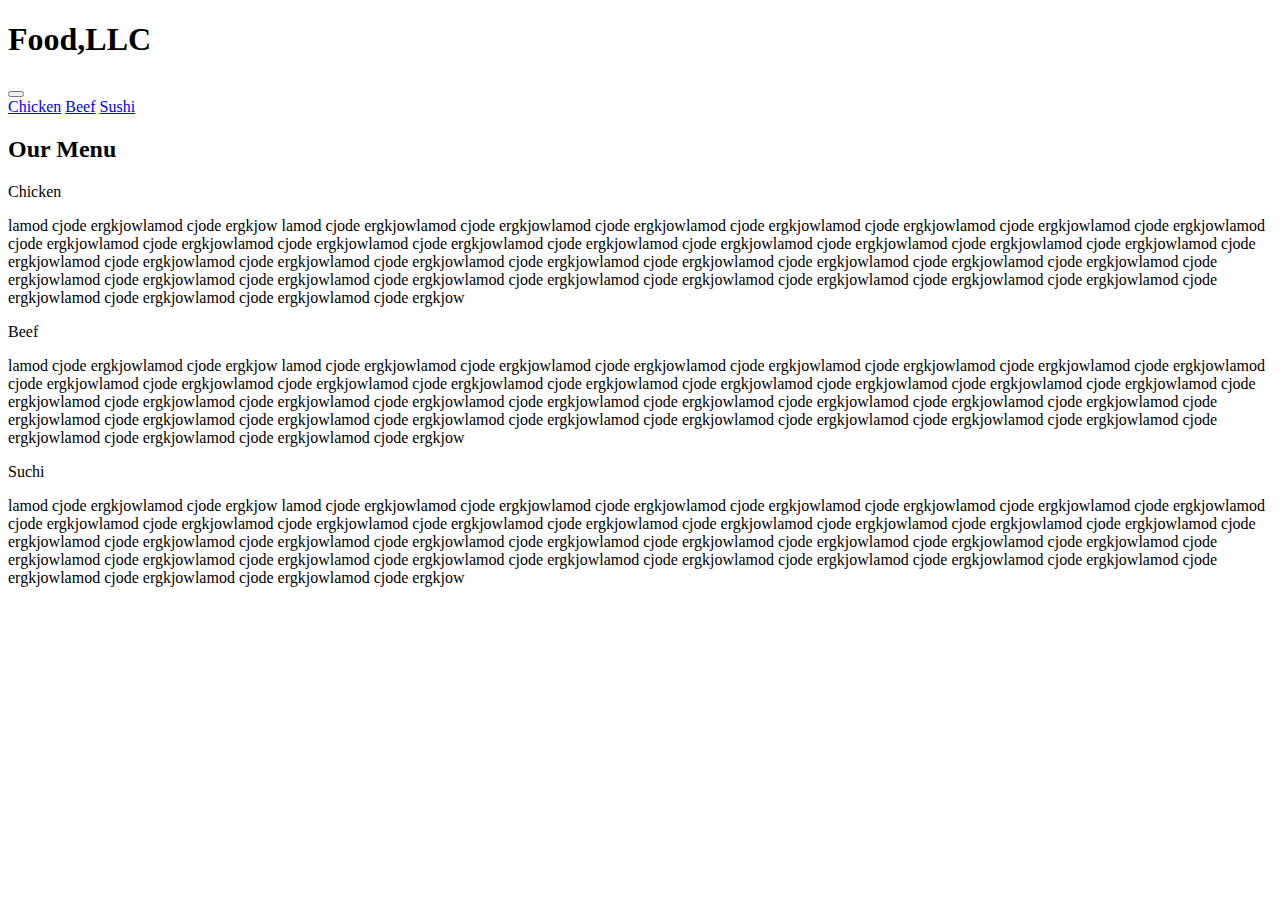
==== module3_sol/index.html @ 9dd18506 "index.html" ====
<!DOCTYPE html>
<html>
<head>
<meta charset="utf-8">
</head>
<body >
	<h1>Food,LLC</h1>
		<div class="dropdown">
	  		<button class="dropbtn"><div class="hor"></div>
			<div class="hor"></div>
			<div class="hor"></div></button>
	  		<div class="dropdown-content">
	    	<a href="#">Chicken</a>
	    	<a href="#">Beef</a>
	    	<a href="#">Sushi</a>
	  	</div>
	<h2>Our Menu</h2>
		<section class="column-lg-4 colmn-md-6 colmn-sm-12">
			<div>
				<p class="sub1">Chicken</p>
				<p class="content">
	                                    lamod cjode ergkjowlamod cjode ergkjow lamod cjode ergkjowlamod cjode ergkjowlamod cjode ergkjowlamod cjode ergkjowlamod cjode ergkjowlamod cjode ergkjowlamod cjode ergkjowlamod cjode ergkjowlamod cjode ergkjowlamod cjode ergkjowlamod cjode ergkjowlamod cjode ergkjowlamod cjode ergkjowlamod cjode ergkjowlamod cjode ergkjowlamod cjode ergkjowlamod cjode ergkjowlamod cjode ergkjowlamod cjode ergkjowlamod cjode ergkjowlamod cjode ergkjowlamod cjode ergkjowlamod cjode ergkjowlamod cjode ergkjowlamod cjode ergkjowlamod cjode ergkjowlamod cjode ergkjowlamod cjode ergkjowlamod cjode ergkjowlamod cjode ergkjowlamod cjode ergkjowlamod cjode ergkjowlamod cjode ergkjowlamod cjode ergkjowlamod cjode ergkjowlamod cjode ergkjowlamod cjode ergkjowlamod cjode ergkjow</p>   
	  
			</div>
		</section>
		<section class="column-lg-4 colmn-md-6 colmn-sm-12">
			<div>
				<p class="sub2">Beef</p>
				<p class="content"> lamod cjode ergkjowlamod cjode ergkjow lamod cjode ergkjowlamod cjode ergkjowlamod cjode ergkjowlamod cjode ergkjowlamod cjode ergkjowlamod cjode ergkjowlamod cjode ergkjowlamod cjode ergkjowlamod cjode ergkjowlamod cjode ergkjowlamod cjode ergkjowlamod cjode ergkjowlamod cjode ergkjowlamod cjode ergkjowlamod cjode ergkjowlamod cjode ergkjowlamod cjode ergkjowlamod cjode ergkjowlamod cjode ergkjowlamod cjode ergkjowlamod cjode ergkjowlamod cjode ergkjowlamod cjode ergkjowlamod cjode ergkjowlamod cjode ergkjowlamod cjode ergkjowlamod cjode ergkjowlamod cjode ergkjowlamod cjode ergkjowlamod cjode ergkjowlamod cjode ergkjowlamod cjode ergkjowlamod cjode ergkjowlamod cjode ergkjowlamod cjode ergkjowlamod cjode ergkjowlamod cjode ergkjowlamod cjode ergkjow</p>
			</div>
		</section>
		<section class="column-lg-4 colmn-md-12 colmn-sm-12">
		<div>
			<p class="sub3">Suchi</p>
				<p class="content"> lamod cjode ergkjowlamod cjode ergkjow lamod cjode ergkjowlamod cjode ergkjowlamod cjode ergkjowlamod cjode ergkjowlamod cjode ergkjowlamod cjode ergkjowlamod cjode ergkjowlamod cjode ergkjowlamod cjode ergkjowlamod cjode ergkjowlamod cjode ergkjowlamod cjode ergkjowlamod cjode ergkjowlamod cjode ergkjowlamod cjode ergkjowlamod cjode ergkjowlamod cjode ergkjowlamod cjode ergkjowlamod cjode ergkjowlamod cjode ergkjowlamod cjode ergkjowlamod cjode ergkjowlamod cjode ergkjowlamod cjode ergkjowlamod cjode ergkjowlamod cjode ergkjowlamod cjode ergkjowlamod cjode ergkjowlamod cjode ergkjowlamod cjode ergkjowlamod cjode ergkjowlamod cjode ergkjowlamod cjode ergkjowlamod cjode ergkjowlamod cjode ergkjowlamod cjode ergkjowlamod cjode ergkjowlamod cjode ergkjow

	</p>
		</div>
	</body>
	</html>
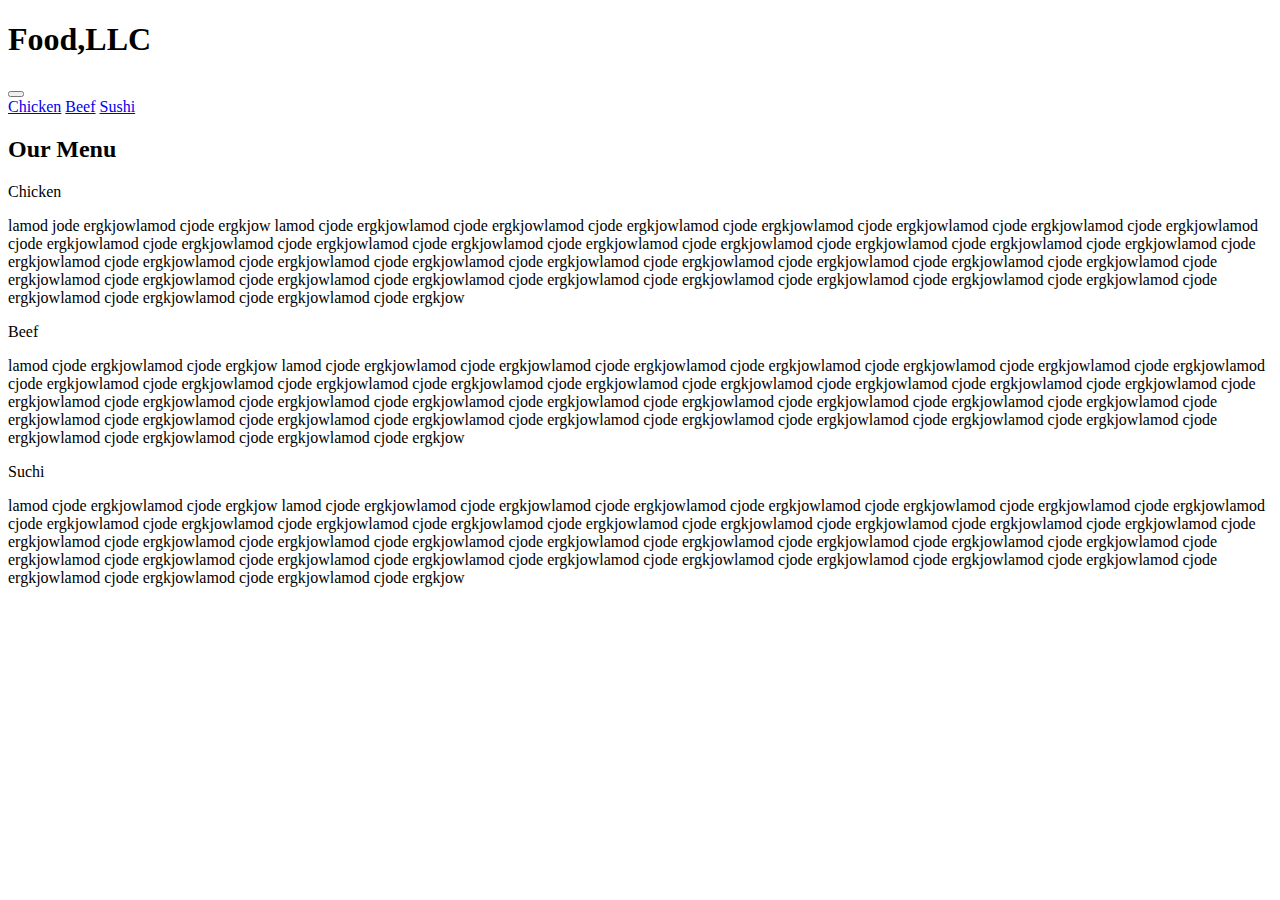
==== commit 12cc9e7b: "index.html" ====
--- a/module3_sol/index.html
+++ b/module3_sol/index.html
@@ -19,7 +19,7 @@
 			<div>
 				<p class="sub1">Chicken</p>
 				<p class="content">
-	                                    lamod cjode ergkjowlamod cjode ergkjow lamod cjode ergkjowlamod cjode ergkjowlamod cjode ergkjowlamod cjode ergkjowlamod cjode ergkjowlamod cjode ergkjowlamod cjode ergkjowlamod cjode ergkjowlamod cjode ergkjowlamod cjode ergkjowlamod cjode ergkjowlamod cjode ergkjowlamod cjode ergkjowlamod cjode ergkjowlamod cjode ergkjowlamod cjode ergkjowlamod cjode ergkjowlamod cjode ergkjowlamod cjode ergkjowlamod cjode ergkjowlamod cjode ergkjowlamod cjode ergkjowlamod cjode ergkjowlamod cjode ergkjowlamod cjode ergkjowlamod cjode ergkjowlamod cjode ergkjowlamod cjode ergkjowlamod cjode ergkjowlamod cjode ergkjowlamod cjode ergkjowlamod cjode ergkjowlamod cjode ergkjowlamod cjode ergkjowlamod cjode ergkjowlamod cjode ergkjowlamod cjode ergkjowlamod cjode ergkjow</p>   
+	                                    lamod jode ergkjowlamod cjode ergkjow lamod cjode ergkjowlamod cjode ergkjowlamod cjode ergkjowlamod cjode ergkjowlamod cjode ergkjowlamod cjode ergkjowlamod cjode ergkjowlamod cjode ergkjowlamod cjode ergkjowlamod cjode ergkjowlamod cjode ergkjowlamod cjode ergkjowlamod cjode ergkjowlamod cjode ergkjowlamod cjode ergkjowlamod cjode ergkjowlamod cjode ergkjowlamod cjode ergkjowlamod cjode ergkjowlamod cjode ergkjowlamod cjode ergkjowlamod cjode ergkjowlamod cjode ergkjowlamod cjode ergkjowlamod cjode ergkjowlamod cjode ergkjowlamod cjode ergkjowlamod cjode ergkjowlamod cjode ergkjowlamod cjode ergkjowlamod cjode ergkjowlamod cjode ergkjowlamod cjode ergkjowlamod cjode ergkjowlamod cjode ergkjowlamod cjode ergkjowlamod cjode ergkjowlamod cjode ergkjow</p>   
 	  
 			</div>
 		</section>
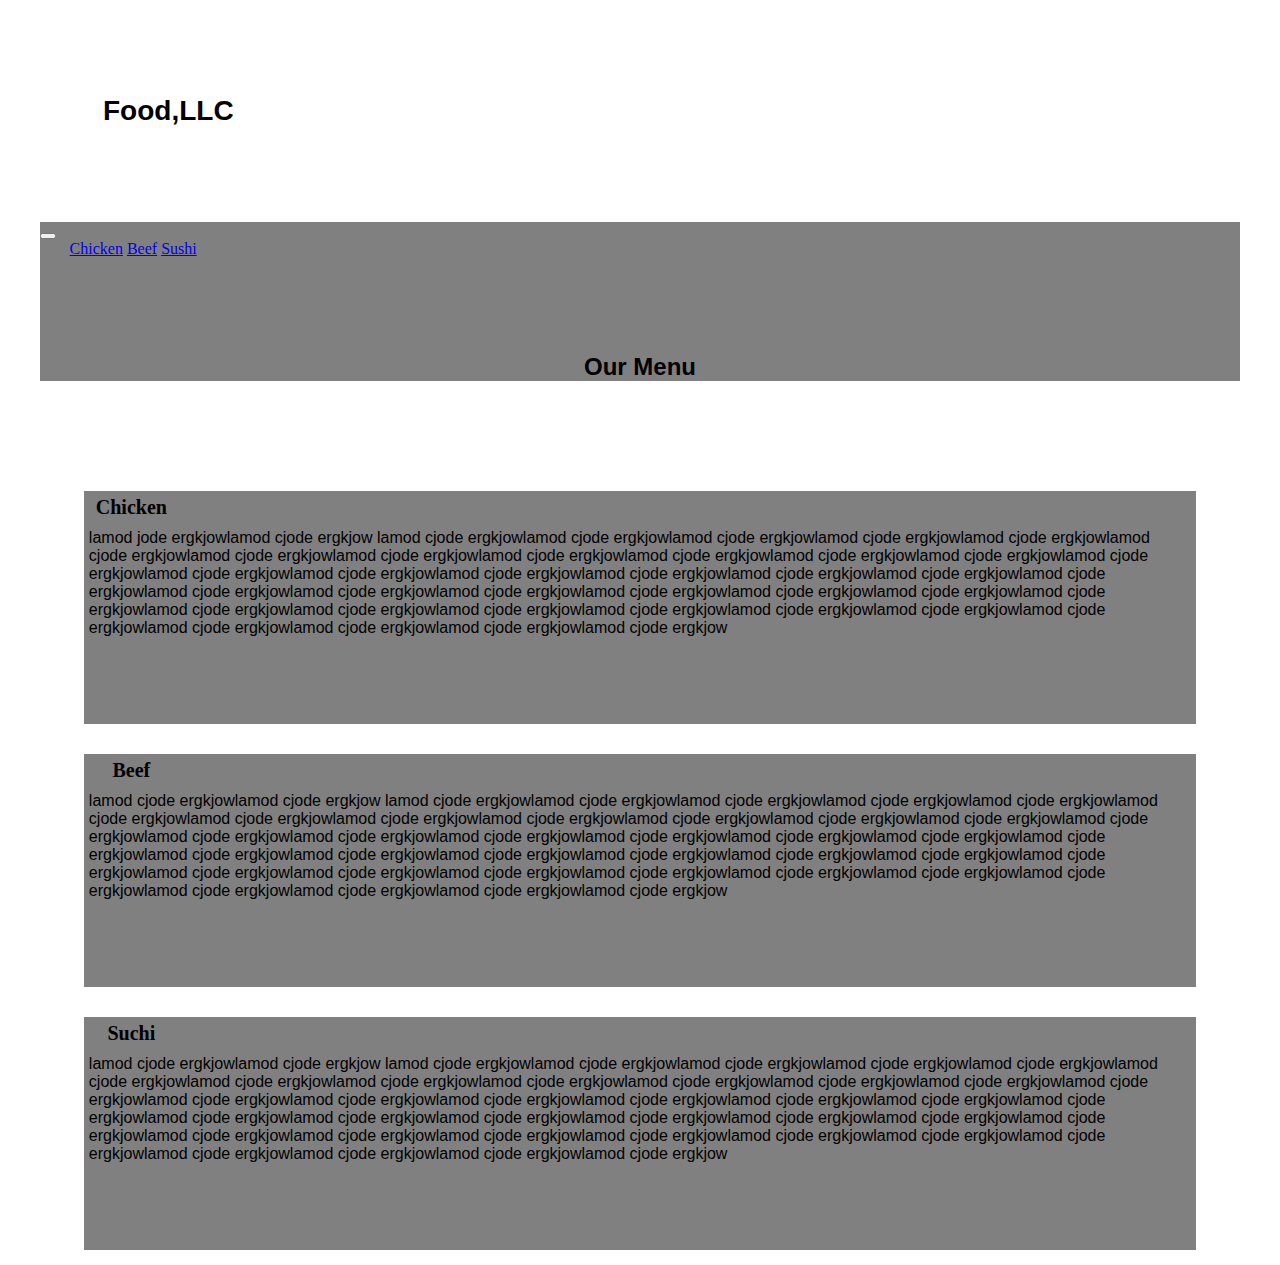
==== commit 8a7ab7ab: "index.html" ====
--- a/module3_sol/index.html
+++ b/module3_sol/index.html
@@ -1,7 +1,10 @@
 <!DOCTYPE html>
 <html>
 <head>
-<meta charset="utf-8">
+  <meta charset="utf-8">
+  <link rel='stylesheet'
+        href='index.css'
+        type='text/css'/>
 </head>
 <body >
 	<h1>Food,LLC</h1>
--- a/module3_sol/index.css
+++ b/module3_sol/index.css
@@ -0,0 +1,173 @@
+* {
+		box-sizing: border-box;
+	}
+	body {
+		background-color: white;
+	}
+	h1 {
+		margin: 95px;
+		text-align: left;
+		background-color: white;
+		font-family: arial;
+		font-weight: bold;
+		font-size: 175%;
+	}
+	h2 {
+		margin: 95px;
+		text-align: center;
+		font-family: arial;
+		font-weight: bold;
+		font-size: 150%;
+	}
+	section {
+		position: relative;
+		padding: 15px;
+		width: 95%;
+	}
+	p {
+		position: relative;
+		clear: right;
+	}
+	div {
+		position: relative;
+		background-color: gray;
+		border: 1px black;
+		width: 95%;
+		margin-left: auto;
+		margin-right: auto;
+		margin-bottom: auto;
+	}
+	.sub1 {
+		width: 95px;
+		padding: 5px;
+		margin: 0px;
+		border: 1px black;
+		text-align: center;
+		font-size: 125%;
+		font-weight: bold;
+		background-color: gray;
+		
+	}
+	.sub2 {
+		color: black;
+		width: 95px;
+		padding: 5px;
+		margin: 0px;
+		border: 1px black;
+		text-align: center;
+		font-size: 125%;
+		font-weight: bold;
+		background-color: gray;
+		
+	}
+	.sub3 {
+		color: black;
+		width: 95px;
+		padding: 5px;
+		margin: 0px;
+		border: 1px  black;
+		text-align: center;
+		font-size: 125%;
+		font-weight: bold;
+		background-color: gray;
+		
+	}
+	.content {
+		padding: 5px;
+		border: none;
+		background-color: gray;
+		font-family:arial;
+		color: black;
+		margin: 0px;
+		height: 200px;
+		overflow: auto;
+	}
+	
+	.row {
+		width: 90%;
+	}
+	
+	/*desktop version*/
+	@media (min-width: 992px){
+		.column-lg-4 {
+			float: left;
+			width: 100%;
+		}
+		.column-md-6 {
+			float: left;
+			width: 100%;
+		}
+		.column-sm-12 {
+			float: left;
+			width: 100%;
+		}
+	}
+	/*tablet version*/
+	@media (min-width: 768px) and (max-width: 991px){
+		.column-lg-4 {
+			float: left;
+			width: 100%;
+		}
+		.column-md-6 {
+			float: left;
+			width: 100%;
+		}
+		.column-sm-12 {
+			float: left;
+			width: 100%;
+		}
+	}
+	/*mobile version*/
+	@media (max-width: 767px){
+				.dropbtn {
+		  background-color: gray;
+		  color: white;
+		  padding: 16px;
+		  float: right;
+		  font-size: 16px;
+		  border: none;
+		}
+		.hor{
+		  width: 35px;
+		  height: 5px;
+		  background-color: black;
+		  margin: 6px 0;
+		}
+
+		/* The container <div> - needed to position the dropdown content */
+		.dropdown {
+		  position: relative;
+		  display: inline-block;
+		}
+
+		/* Dropdown Content (Hidden by Default) */
+		.dropdown-content {
+		  display: none;
+		  position: absolute;
+		  background-color: gray;
+		  min-width: 160px;
+		  box-shadow: 0px 8px 16px 0px rgba(0,0,0,0.2);
+		  z-index: 1;
+		}
+
+		/* Links inside the dropdown */
+		.dropdown-content a {
+		  color: black;
+		  padding: 12px 16px;
+		  text-decoration: none;
+		  display: block;
+		}
+
+		/* Change color of dropdown links on hover */
+		.dropdown-content a:hover {background-color: #ddd;}
+
+		/* Show the dropdown menu on hover */
+		.dropdown:hover .dropdown-content {display: block;}
+
+		/* Change the background color of the dropdown button when the dropdown content is shown */
+		.dropdown:hover .dropbtn {background-color: #3e8e41;}
+		.colmn-sm-12 {
+			float: left;
+			width: 100%;
+		}
+	}
